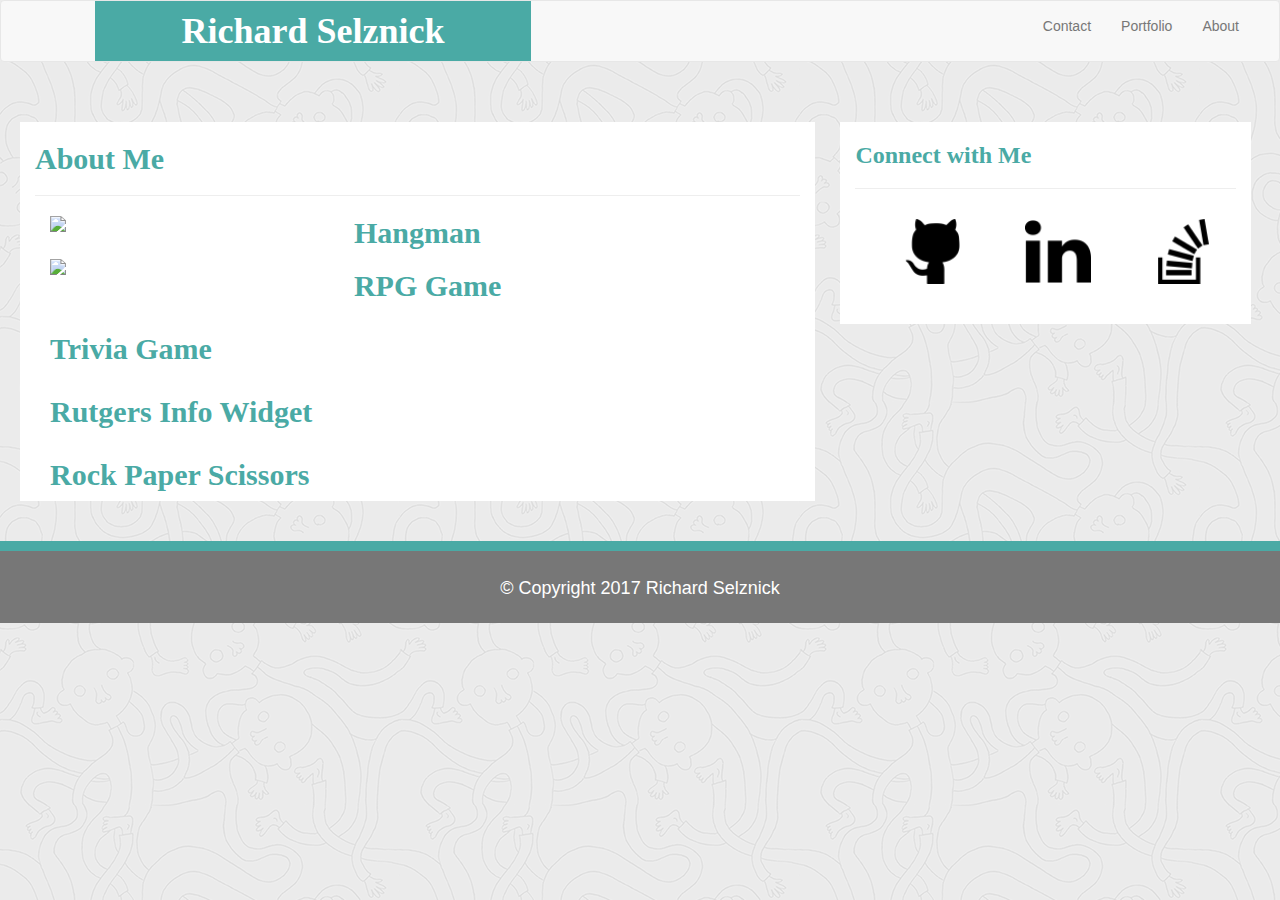
==== bootstrap-portfolio-test.html @ 09349f12 "Playing around with bootstrap-portfolio-test.html" ====
<!DOCTYPE html>
<html lang="en">
<head>
	<meta charset="UTF-8">
	<title>Bootstrap Test</title>
	<link rel="stylesheet" href="https://maxcdn.bootstrapcdn.com/bootstrap/3.3.7/css/bootstrap.min.css">
	<script src="http://code.jquery.com/jquery-3.2.1.slim.min.js" integrity="sha256-k2WSCIexGzOj3Euiig+TlR8gA0EmPjuc79OEeY5L45g=" crossorigin="anonymous"></script>
	<script src="https://maxcdn.bootstrapcdn.com/bootstrap/3.3.7/js/bootstrap.min.js"></script>
	<link rel="stylesheet" href="assets/css/style2.css">
</head>
<body>
	<div class="container-fluid erase-padding">
		<nav class="navbar navbar-default">
		  <div class="row">
		  	<div class="col-sm-1"></div>
		    <!-- Brand and toggle get grouped for better mobile display -->
		    <div class="navbar-header">
		      <button type="button" class="navbar-toggle collapsed" data-toggle="collapse" data-target="#bs-example-navbar-collapse-1" aria-expanded="false">
		        <span class="sr-only">Toggle navigation</span>
		        <span class="icon-bar"></span>
		        <span class="icon-bar"></span>
		        <span class="icon-bar"></span>
		      </button>
		    </div>
			<div class="logo col-xs-12 col-sm-4"><h1>Richard Selznick</h1></div>
<!-- 			<div class="col-sm-3"></div> -->
		    <!-- Collect the nav links, forms, and other content for toggling -->
		    <div class="collapse navbar-collapse" id="bs-example-navbar-collapse-1">
		      <ul class="nav navbar-nav navbar-right col-sm-5">
		        <li><a href="#">About</a></li>
		        <li><a href="#">Portfolio</a></li>
		        <li><a href="#">Contact</a></li>
		      </ul>
		    </div><!-- /.navbar-collapse -->
		</div><!-- /.container-fluid -->
		</nav>
		<main>
			<div id="row">
				<div class="col-md-12 col-lg-8 first-main">
					<div class="row">
						<div class="col-xs-12 first-main-test"><h2>About Me</h2><hr/>
						<img src="http://lorempixel.com/g/275/205/" class="img-responsive col-md-5 col-xs-12"/><h2>Hangman</h2>
						<img src="http://lorempixel.com/g/275/205/" class="img-responsive col-md-5 col-xs-12"/><h2>RPG Game</h2>
						<div class="col-sm-12 col-md-5 hangman"><h2>Trivia Game</h2></div>
						<div class="col-sm-12 col-md-5 hangman"><h2>Rutgers Info Widget</h2></div>
						<div class="col-sm-12 col-md-5 hangman"><h2>Rock Paper Scissors</h2></div>
					</div>
				</div></div>	
				<div class="col-md-12 col-lg-4 second-main">
					<div class="row">
						<div class="col-xs-12">
							<h3>Connect with Me</h3>
							<hr/>
							<a href="https://www.github.com/richardselz/"><img src="assets/images/git.png" alt="GitHub" class="img-responsive col-xs-3 social-image"/></a>
		                    <a href="https://www.linkedin.com/in/selznick"><img src="assets/images/linked.png" alt="LinkedIn" class="img-responsive col-xs-3 social-image"/></a>
		                    <a href="https://stackoverflow.com/users/8361229/richardselz"><img src="assets/images/stack.png" alt="Stack Overflow" class="img-responsive col-xs-3 social-image"/></a>
						</div>
					</div>
				</div>
			</div>
		</main>
		<footer>
			<div class="row">
				<div class="col-lg-12">
					&copy; Copyright 2017 Richard Selznick
				</div>
			</div>
		</footer>
	</div>
</body>
</html>
---- assets/css/style2.css ----
body{
	background-image: url("../images/background.png");
}
.erase-padding{
	padding: 0;
}
.logo, .navbar-header {
	background: #4aaaa5;
	color: white !important;
}
.logo {
	text-align: center;
	height: 60px;
}
h1 {
	margin: 0;
	padding: 0;
	line-height: 60px;
	color: white;
}
h2, h3 {
	color: #4aaaa5;
}
h1, h2, h3, h4, h5 {
    font-family: 'Georgia', Times, Times New Roman, serif;
    font-weight: bold;
}

footer {
	text-align: center;
	height: 82px;
	background: #777777;
	border-top: 10px #4aaaa5 solid;
	line-height: 75px;
	font-size: 18px;
	color: white;
	clear: both;
}
.navbar-brand:hover{
	background: #4aaaa5 !important;
	color: white !important;
}
@media only screen and (min-width: 1200px) {
	.first-main {
		padding-right: 40px;
	}
}
@media only screen and (max-width: 1199px) {
	.second-main {
		margin-top: 40px;
	}
}
@media only screen and (max-width: 1018px) {
	h1 {
		font-size: 26px;
	}
}
@media only screen and (max-width: 767px) {
	.navbar-brand{
		text-align: center;
	}
}
main {
	margin: 40px 20px;
	float: left;
}
.first-main-test, .second-main {
	background: white;
}
.push-left {
	display: inline-block;
	float: left;
	padding-left: 0;
}
.social-image {
	max-width: 120px;
	margin: 10px 0 40px 30px;
}
a:hover img {
    opacity: 0.5;
    animation: spinnnnnning 1s linear 1;
}
@keyframes spinnnnnning {
	0% {transform: rotate(0deg);}
	100% {transform: rotate(360deg)}
}
.navbar-right {
	padding-right: 40px;
}
.navbar-nav li {
	float: right;
}

.hangman {
    background-image: url("http://lorempixel.com/g/275/205/");
    float: left;
    border: 0;
    width: 100%;
    height: auto;
}
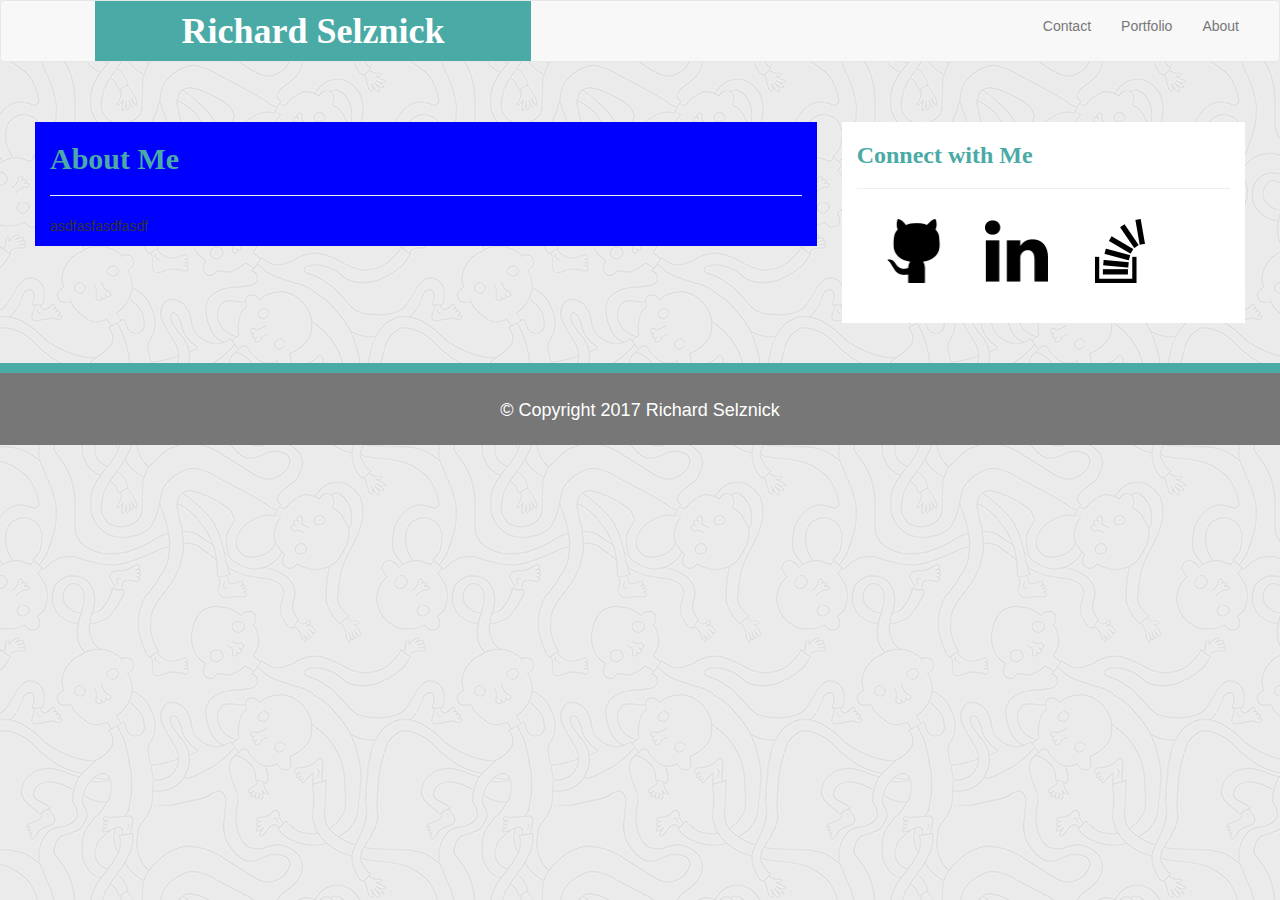
==== commit 832899f1: "Updated with Testing" ====
--- a/bootstrap-portfolio-test.html
+++ b/bootstrap-portfolio-test.html
@@ -36,16 +36,14 @@
 		</nav>
 		<main>
 			<div id="row">
+			<div class="col-xs-12">
 				<div class="col-md-12 col-lg-8 first-main">
 					<div class="row">
-						<div class="col-xs-12 first-main-test"><h2>About Me</h2><hr/>
-						<img src="http://lorempixel.com/g/275/205/" class="img-responsive col-md-5 col-xs-12"/><h2>Hangman</h2>
-						<img src="http://lorempixel.com/g/275/205/" class="img-responsive col-md-5 col-xs-12"/><h2>RPG Game</h2>
-						<div class="col-sm-12 col-md-5 hangman"><h2>Trivia Game</h2></div>
-						<div class="col-sm-12 col-md-5 hangman"><h2>Rutgers Info Widget</h2></div>
-						<div class="col-sm-12 col-md-5 hangman"><h2>Rock Paper Scissors</h2></div>
+						<div class="col-xs-12 first-main-test" style="background-color: blue;"><h2>About Me</h2><hr/>
+						<p>asdfasfasdfasdf</p>
+						</div>
 					</div>
-				</div></div>	
+				</div>	
 				<div class="col-md-12 col-lg-4 second-main">
 					<div class="row">
 						<div class="col-xs-12">
@@ -58,6 +56,7 @@
 					</div>
 				</div>
 			</div>
+			</div>
 		</main>
 		<footer>
 			<div class="row">
--- a/assets/css/style2.css
+++ b/assets/css/style2.css
@@ -63,6 +63,8 @@
 main {
 	margin: 40px 20px;
 	float: left;
+	width: 100%;
+	padding-right: 40px;
 }
 .first-main-test, .second-main {
 	background: white;
@@ -97,4 +99,8 @@
     border: 0;
     width: 100%;
     height: auto;
+}
+
+.col-xs-12 > a > .social-image {
+	margin-left: 10px;
 }